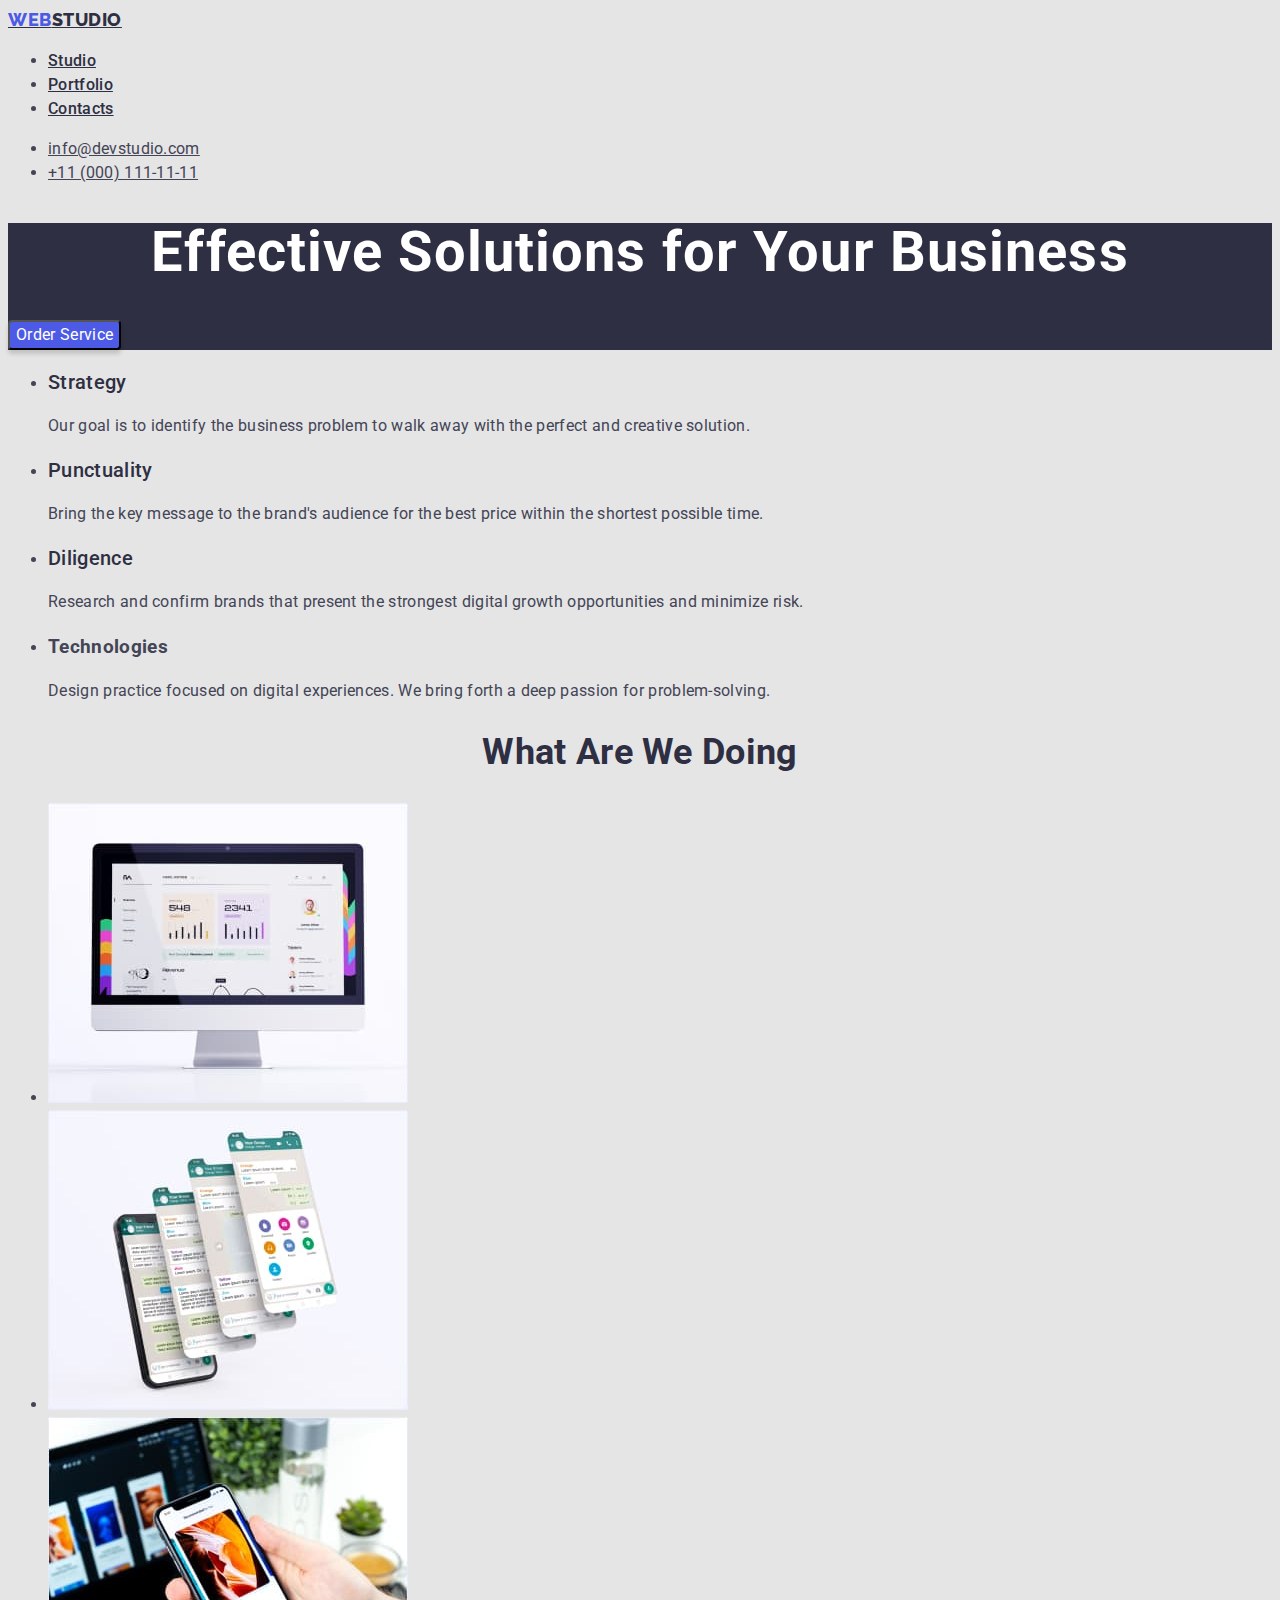
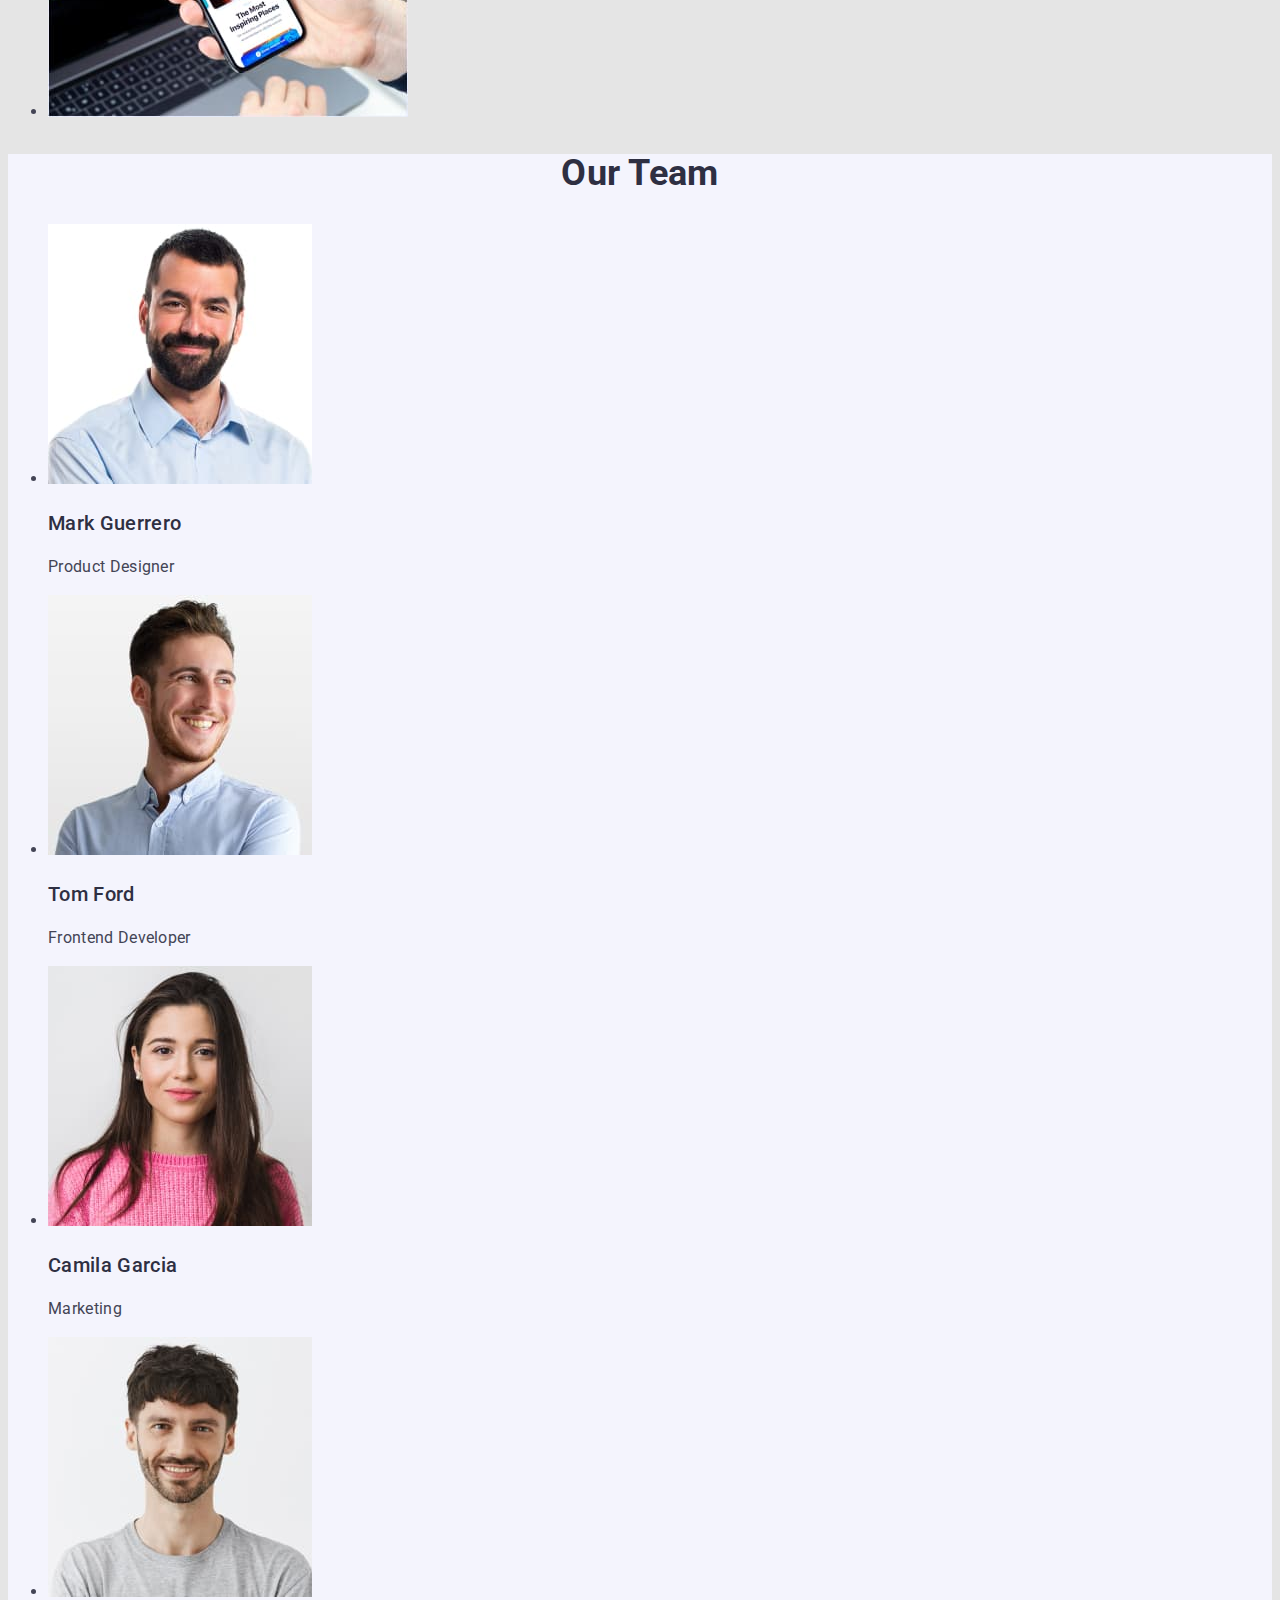
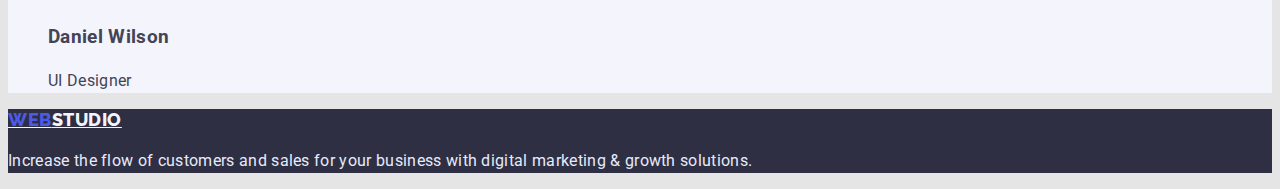
==== index.html @ 7efca791 "hw2 v1.1" ====
<!DOCTYPE html>
<html lang="en">
  <head>
    <meta charset="UTF-8" />
    <meta http-equiv="X-UA-Compatible" content="IE=edge" />
    <meta name="viewport" content="width=device-width, initial-scale=1.0" />
    <title>Студія</title>
    <link rel="preconnect" href="https://fonts.googleapis.com" />
    <link rel="preconnect" href="https://fonts.gstatic.com" crossorigin />
    <link
      href="https://fonts.googleapis.com/css2?family=Raleway:wght@800&family=Roboto:wght@400;500;700;900&display=swap"
      rel="stylesheet"
    />
    <link rel="stylesheet" href="./css/styles.css" />
  </head>
  <body>
    <header>
      <nav>
        <a class="logo-header" href="./index.html"> <span>Web</span>Studio</a>
        <ul>
          <li><a class="nav-item" href="./index.html">Studio</a></li>
          <li><a class="nav-item" href="./portfolio.html">Portfolio</a></li>
          <li><a class="nav-item" href="">Contacts</a></li>
        </ul>
      </nav>
      <address>
        <ul>
          <li><a class="contact" href="mailto:info@devstudio.com">info@devstudio.com</a></li>
          <li><a class="contact" href="tel:+110001111111">+11 (000) 111-11-11</a></li>
        </ul>
      </address>
    </header>
    <main>
      <section class="hero">
        <h1 class="h1">Effective Solutions for Your Business</h1>
        <button class="order-btn" type="button">Order Service</button>
      </section>
      <section>
        <h2 hidden>About</h2>
        <ul>
          <li>
            <h3 class="h3">Strategy</h3>
            <p>
              Our goal is to identify the business problem to walk away with the perfect and
              creative solution.
            </p>
          </li>
          <li>
            <h3 class="h3">Punctuality</h3>
            <p>
              Bring the key message to the brand's audience for the best price within the shortest
              possible time.
            </p>
          </li>
          <li>
            <h3 class="h3">Diligence</h3>
            <p>
              Research and confirm brands that present the strongest digital growth opportunities
              and minimize risk.
            </p>
          </li>
          <li>
            <h3>Technologies</h3>
            <p>
              Design practice focused on digital experiences. We bring forth a deep passion for
              problem-solving.
            </p>
          </li>
        </ul>
      </section>
      <section>
        <h2 class="h2">What are we doing</h2>
        <ul>
          <li>
            <img src="./images/desktop.jpg" width="360" height="300" alt="Desktop" />
          </li>
          <li>
            <img src="./images/multi.jpg" width="360" height="300" alt="Multi" />
          </li>
          <li>
            <img src="./images/mobile.jpg" width="360" height="300" alt="Mobile" />
          </li>
        </ul>
      </section>
      <section class="team-section">
        <h2 class="h2">Our Team</h2>
        <ul>
          <li>
            <img src="./images/mark.jpg" width="264" height="260" alt="Mark" />
            <h3 class="h3">Mark Guerrero</h3>
            <p>Product Designer</p>
          </li>
          <li>
            <img src="./images/tom.jpg" width="264" height="260" alt="Tom" />
            <h3 class="h3">Tom Ford</h3>
            <p>Frontend Developer</p>
          </li>
          <li>
            <img src="./images/camila.jpg" width="264" height="260" alt="Camila" />
            <h3 class="h3">Camila Garcia</h3>
            <p>Marketing</p>
          </li>
          <li>
            <img src="./images/daniel.jpg" width="264" height="260" alt="Daniel" />
            <h3>Daniel Wilson</h3>
            <p>UI Designer</p>
          </li>
        </ul>
      </section>
    </main>
    <footer class="footer">
      <a class="logo-footer" href="./index.html"> <span>Web</span>Studio</a>
      <p class="footer-text">
        Increase the flow of customers and sales for your business with digital marketing & growth
        solutions.
      </p>
    </footer>
  </body>
</html>
---- css/styles.css ----
:root {
  --color-primary: #434455;
  --color-secondary: #2e2f42;
  --color-active: #404bbf;
  --bckground-primery: #e5e5e5;
}

body {
  color: var(--color-primary);
  background-color: #e5e5e5;

  font-family: 'Roboto', sans-serif;
  font-size: 16px;
  line-height: 1.5;
  letter-spacing: 0.02em;
  list-style-type: none;
}
.logo-header {
  color: var(--color-secondary);
  font-family: 'Raleway';
  font-weight: 800;
  font-size: 18px;
  line-height: 1.33;
  letter-spacing: 0.03em;
  text-transform: uppercase;
}
.logo-header > span {
  color: #4d5ae5;
}
.nav-item {
  color: var(--color-secondary);
  background-color: #e5e5e5;
  font-weight: 500;
}
.nav-item:hover,
.nav-item:focus {
  color: var(--color-active);
}
.contact {
  color: var(--color-primary);
  font-style: normal;
}
.contact:hover,
.contact:focus {
  color: var(--color-active);
}
.hero {
  background-color: var(--color-secondary);
}
.h1 {
  font-weight: 700;
  font-size: 56px;
  line-height: 1.07;
  text-align: center;
  letter-spacing: 0.02em;
  color: #ffffff;
}
.order-btn {
  color: #fff;
  background: #4d5ae5;
  box-shadow: 0px 4px 4px rgba(0, 0, 0, 0.15);
  border-radius: 4px;
  font-family: 'Roboto', sans-serif;
  font-size: 16px;
  line-height: 1.5;
  letter-spacing: 0.02em;
  cursor: pointer;
}
.order-btn:hover,
.order-btn:focus {
  background: #404bbf;
}
.h2 {
  font-weight: 700;
  font-size: 36px;
  line-height: 1.11;
  text-align: center;
  text-transform: capitalize;
  color: var(--color-secondary);
}
.h3 {
  font-weight: 500;
  font-size: 20px;
  line-height: 1.2;

  /* NAVY BLUE */

  color: var(--color-secondary);
}
.team-section {
  background-color: #f4f4fd;
}
.footer {
  background-color: var(--color-secondary);
}
.logo-footer {
  color: #f4f4fd;
  font-family: 'Raleway';
  font-weight: 800;
  font-size: 18px;
  line-height: 1.16;
  letter-spacing: 0.03em;
  text-transform: uppercase;
}
.logo-footer > span {
  color: #4d5ae5;
}
.footer-text {
  color: #e7e9fc;
}
.filter-btn {
  background: #f4f4fd;
  color: #4d5ae5;
  font-weight: 500;
  text-align: center;
  letter-spacing: 0.04em;
  border: 1px solid #e7e9fc;
  border-radius: 4px;
  height: 48px;
  cursor: pointer;
}
.filter-btn:hover,
.filter-btn:focus {
  background: #404bbf;
  color: #fff;
}
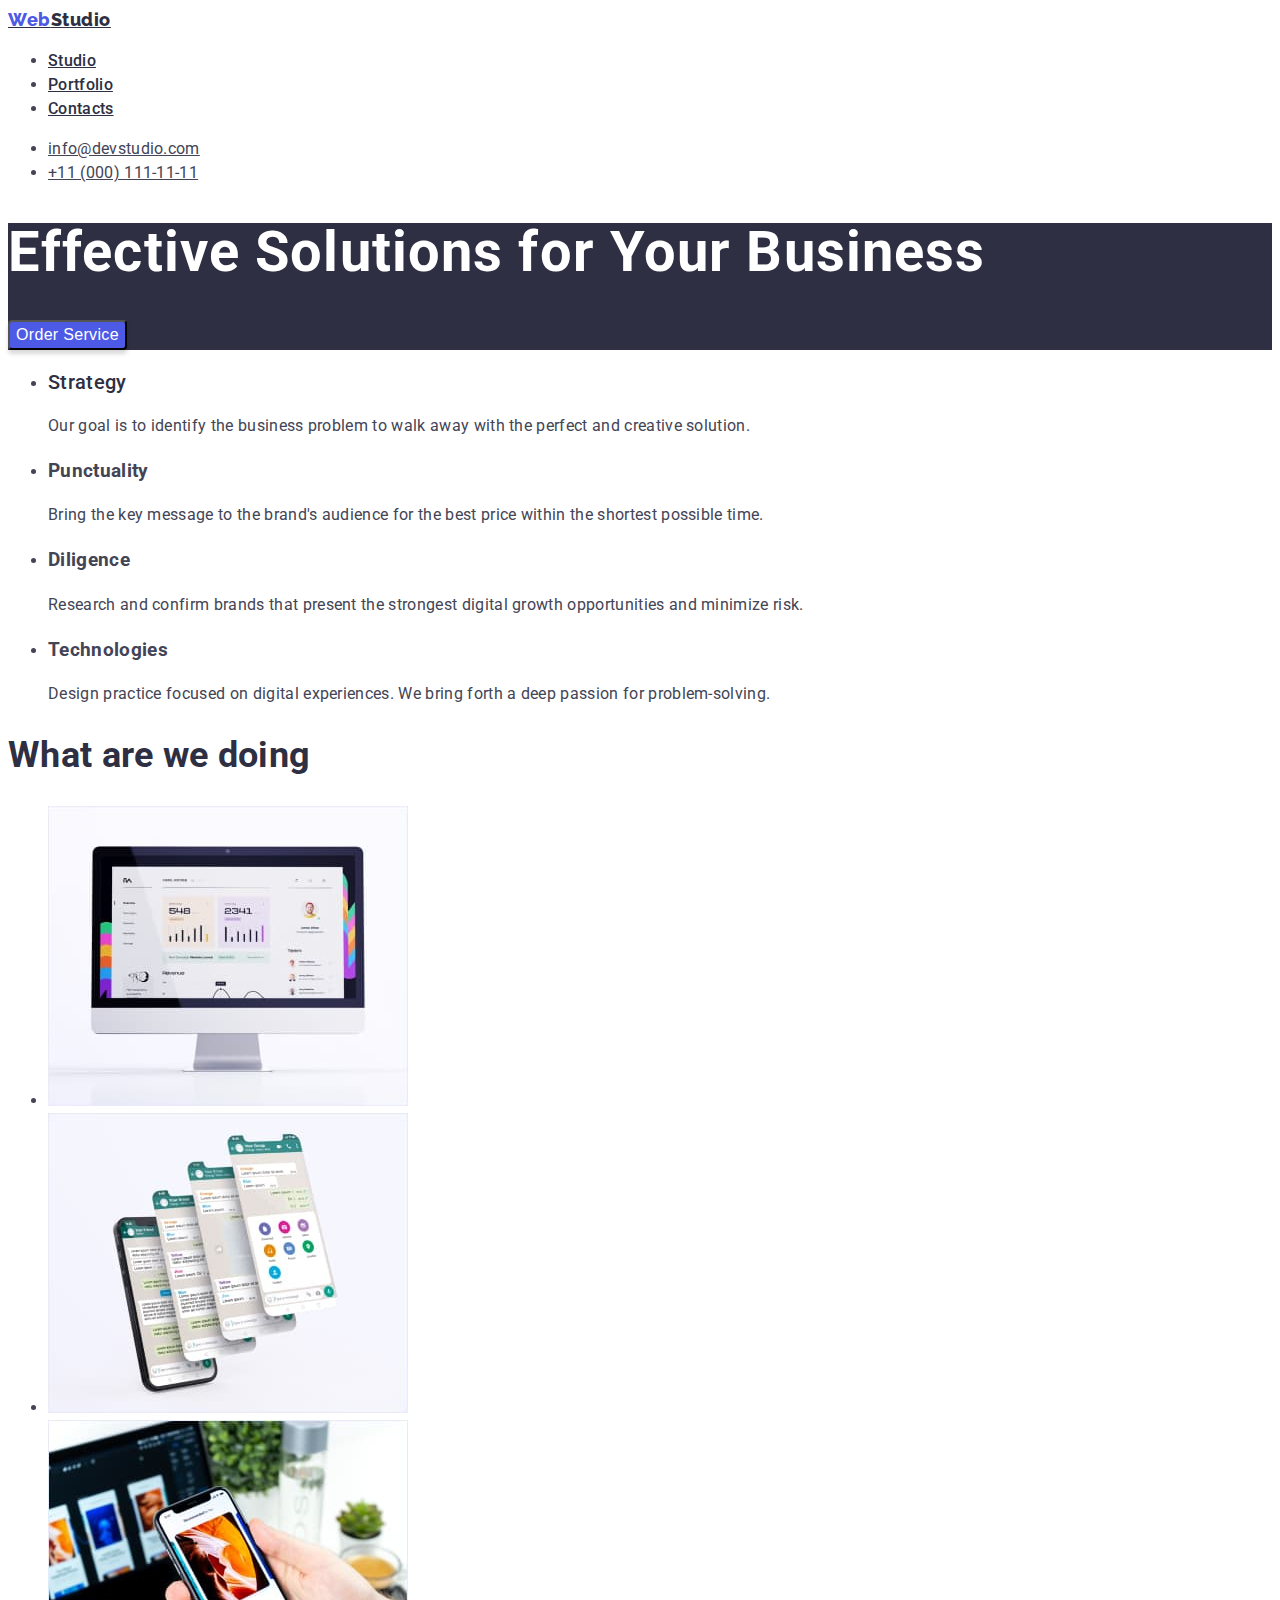
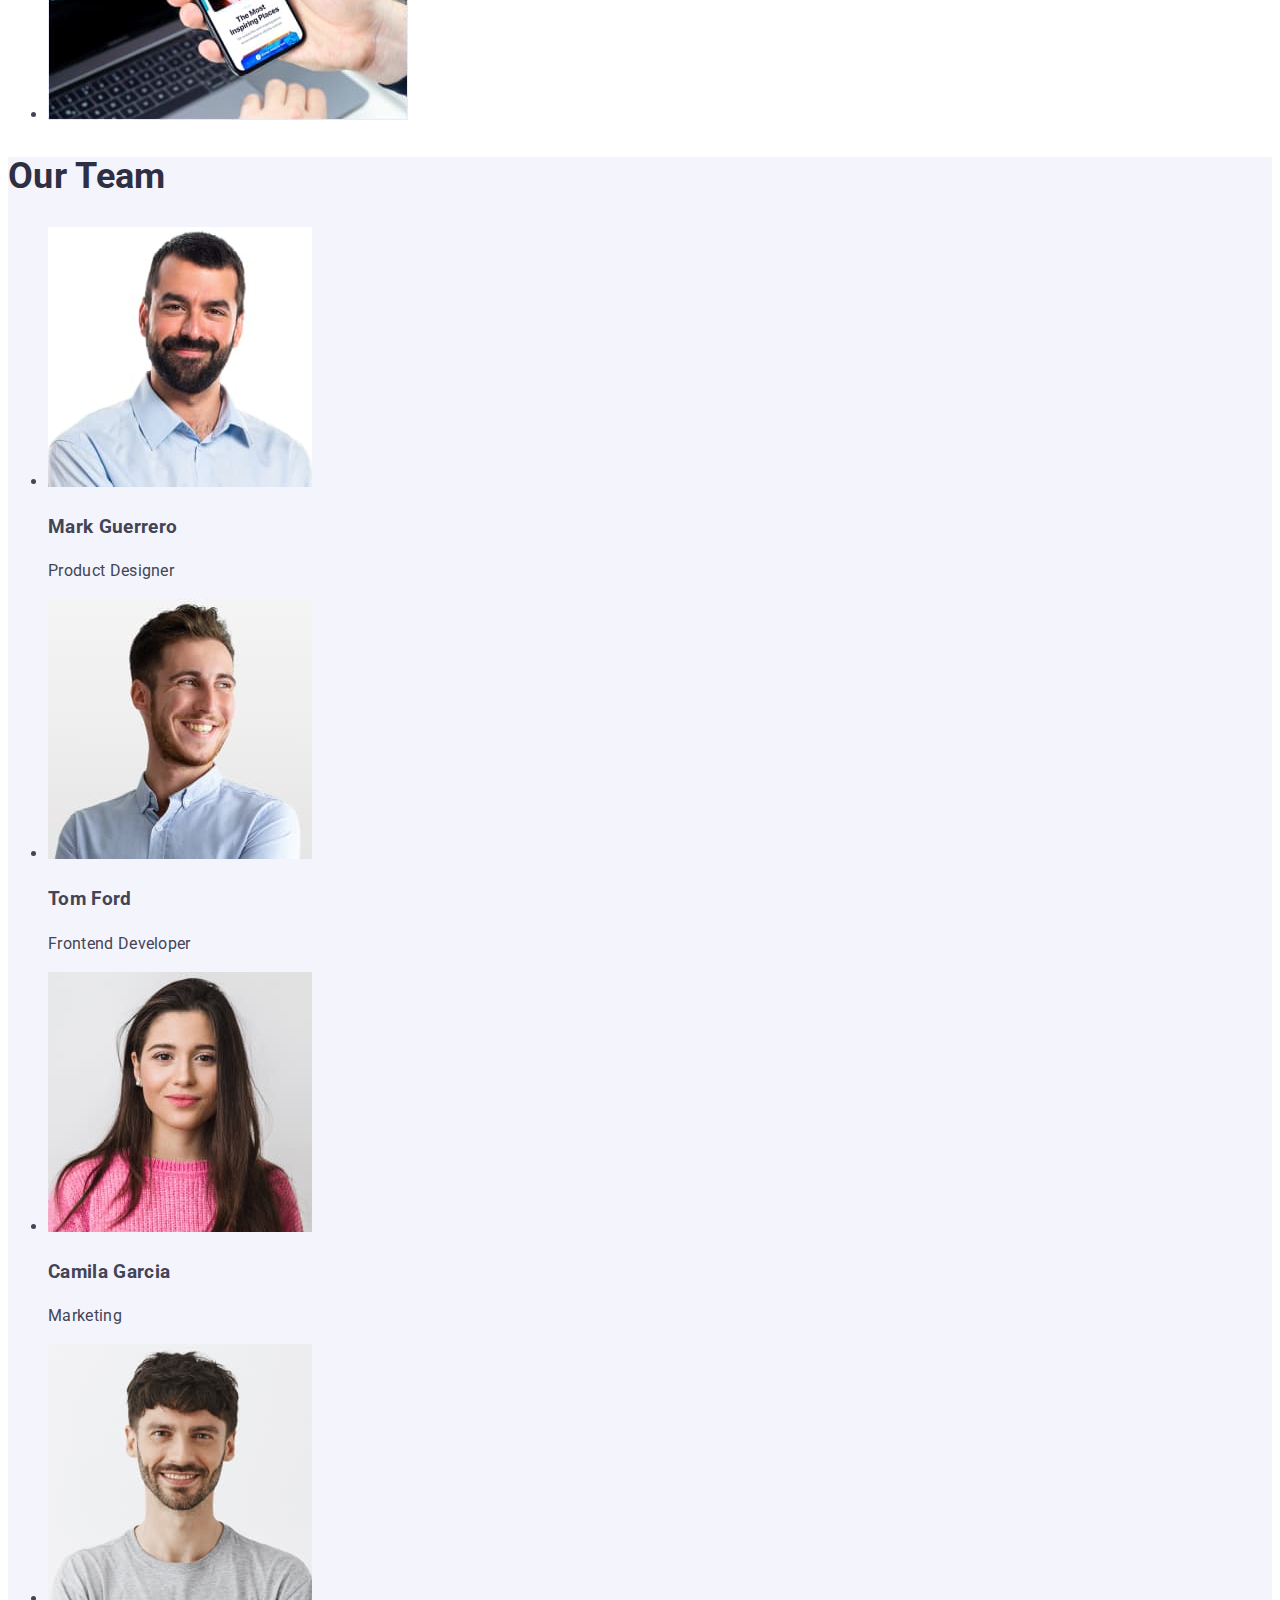
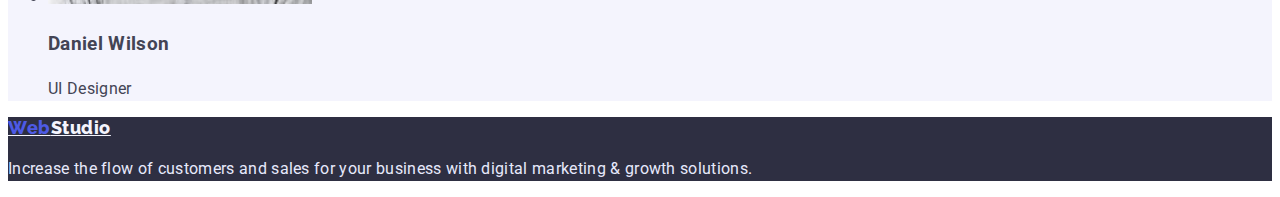
==== commit 7c4eb142: "hw2 v1.2" ====
--- a/index.html
+++ b/index.html
@@ -32,28 +32,28 @@
     </header>
     <main>
       <section class="hero">
-        <h1 class="h1">Effective Solutions for Your Business</h1>
+        <h1 class="page-title">Effective Solutions for Your Business</h1>
         <button class="order-btn" type="button">Order Service</button>
       </section>
       <section>
         <h2 hidden>About</h2>
         <ul>
           <li>
-            <h3 class="h3">Strategy</h3>
+            <h3 class="list-itm-title">Strategy</h3>
             <p>
               Our goal is to identify the business problem to walk away with the perfect and
               creative solution.
             </p>
           </li>
           <li>
-            <h3 class="h3">Punctuality</h3>
+            <h3 class="list-title">Punctuality</h3>
             <p>
               Bring the key message to the brand's audience for the best price within the shortest
               possible time.
             </p>
           </li>
           <li>
-            <h3 class="h3">Diligence</h3>
+            <h3 class="list-title">Diligence</h3>
             <p>
               Research and confirm brands that present the strongest digital growth opportunities
               and minimize risk.
@@ -69,7 +69,7 @@
         </ul>
       </section>
       <section>
-        <h2 class="h2">What are we doing</h2>
+        <h2 class="section-title">What are we doing</h2>
         <ul>
           <li>
             <img src="./images/desktop.jpg" width="360" height="300" alt="Desktop" />
@@ -83,21 +83,21 @@
         </ul>
       </section>
       <section class="team-section">
-        <h2 class="h2">Our Team</h2>
+        <h2 class="section-title">Our Team</h2>
         <ul>
           <li>
             <img src="./images/mark.jpg" width="264" height="260" alt="Mark" />
-            <h3 class="h3">Mark Guerrero</h3>
+            <h3 class="list-title">Mark Guerrero</h3>
             <p>Product Designer</p>
           </li>
           <li>
             <img src="./images/tom.jpg" width="264" height="260" alt="Tom" />
-            <h3 class="h3">Tom Ford</h3>
+            <h3 class="list-title">Tom Ford</h3>
             <p>Frontend Developer</p>
           </li>
           <li>
             <img src="./images/camila.jpg" width="264" height="260" alt="Camila" />
-            <h3 class="h3">Camila Garcia</h3>
+            <h3 class="list-title">Camila Garcia</h3>
             <p>Marketing</p>
           </li>
           <li>
--- a/css/styles.css
+++ b/css/styles.css
@@ -1,19 +1,23 @@
 :root {
   --color-primary: #434455;
   --color-secondary: #2e2f42;
-  --color-active: #404bbf;
-  --bckground-primery: #e5e5e5;
+  --color-logo-web: #4d5ae5;
+  --color-button: #4d5ae5;
+  --bcg-button: #e7e9fc;
+  --color-accent: #404bbf;
+  --bckground-primery: #ffffff;
+  --bckground-second: #f4f4fd;
 }
 
 body {
   color: var(--color-primary);
-  background-color: #e5e5e5;
+  background-color: var(--bckground-primery);
 
   font-family: 'Roboto', sans-serif;
   font-size: 16px;
   line-height: 1.5;
   letter-spacing: 0.02em;
-  list-style-type: none;
+  /* list-style-type: none; */
 }
 .logo-header {
   color: var(--color-secondary);
@@ -22,105 +26,98 @@
   font-size: 18px;
   line-height: 1.33;
   letter-spacing: 0.03em;
-  text-transform: uppercase;
+  /* text-transform: uppercase; */
 }
 .logo-header > span {
-  color: #4d5ae5;
+  color: var(--color-logo-web);
 }
 .nav-item {
   color: var(--color-secondary);
-  background-color: #e5e5e5;
   font-weight: 500;
 }
 .nav-item:hover,
-.nav-item:focus {
-  color: var(--color-active);
+.nav-item:focus,
+.contact:hover,
+.contact:focus,
+.order-btn:hover,
+.order-btn:focus {
+  color: var(--color-accent);
 }
 .contact {
   color: var(--color-primary);
   font-style: normal;
 }
-.contact:hover,
-.contact:focus {
-  color: var(--color-active);
-}
 .hero {
   background-color: var(--color-secondary);
 }
-.h1 {
+.page-title {
   font-weight: 700;
   font-size: 56px;
   line-height: 1.07;
-  text-align: center;
+  /* text-align: center; */
   letter-spacing: 0.02em;
-  color: #ffffff;
+  color: var(--bckground-primery);
 }
 .order-btn {
   color: #fff;
   background: #4d5ae5;
   box-shadow: 0px 4px 4px rgba(0, 0, 0, 0.15);
   border-radius: 4px;
-  font-family: 'Roboto', sans-serif;
+  font-family: inherit, sans-serif;
   font-size: 16px;
   line-height: 1.5;
   letter-spacing: 0.02em;
   cursor: pointer;
 }
-.order-btn:hover,
-.order-btn:focus {
-  background: #404bbf;
-}
-.h2 {
+.section-title {
   font-weight: 700;
   font-size: 36px;
   line-height: 1.11;
-  text-align: center;
-  text-transform: capitalize;
+  /* text-align: center; */
+  /* text-transform: capitalize; */
   color: var(--color-secondary);
 }
-.h3 {
+.list-itm-title {
   font-weight: 500;
   font-size: 20px;
   line-height: 1.2;
-
-  /* NAVY BLUE */
-
   color: var(--color-secondary);
 }
 .team-section {
-  background-color: #f4f4fd;
+  background-color: var(--bckground-second);
 }
 .footer {
   background-color: var(--color-secondary);
 }
 .logo-footer {
-  color: #f4f4fd;
+  color: var(--bckground-second);
   font-family: 'Raleway';
   font-weight: 800;
   font-size: 18px;
   line-height: 1.16;
   letter-spacing: 0.03em;
-  text-transform: uppercase;
+  /* text-transform: uppercase; */
 }
 .logo-footer > span {
-  color: #4d5ae5;
+  color: var(--color-logo-web);
 }
 .footer-text {
-  color: #e7e9fc;
+  color: var(--bcg-button);
 }
 .filter-btn {
-  background: #f4f4fd;
-  color: #4d5ae5;
+  background: var(--bckground-second);
+  color: var(--color-button);
   font-weight: 500;
-  text-align: center;
+  /* text-align: center; */
   letter-spacing: 0.04em;
-  border: 1px solid #e7e9fc;
+  border: 1px solid var(--bcg-button);
   border-radius: 4px;
   height: 48px;
+  font-family: inherit;
   cursor: pointer;
 }
 .filter-btn:hover,
 .filter-btn:focus {
-  background: #404bbf;
-  color: #fff;
+  background: var(--color-accent);
+  color: var(--bckground-primery);
 }
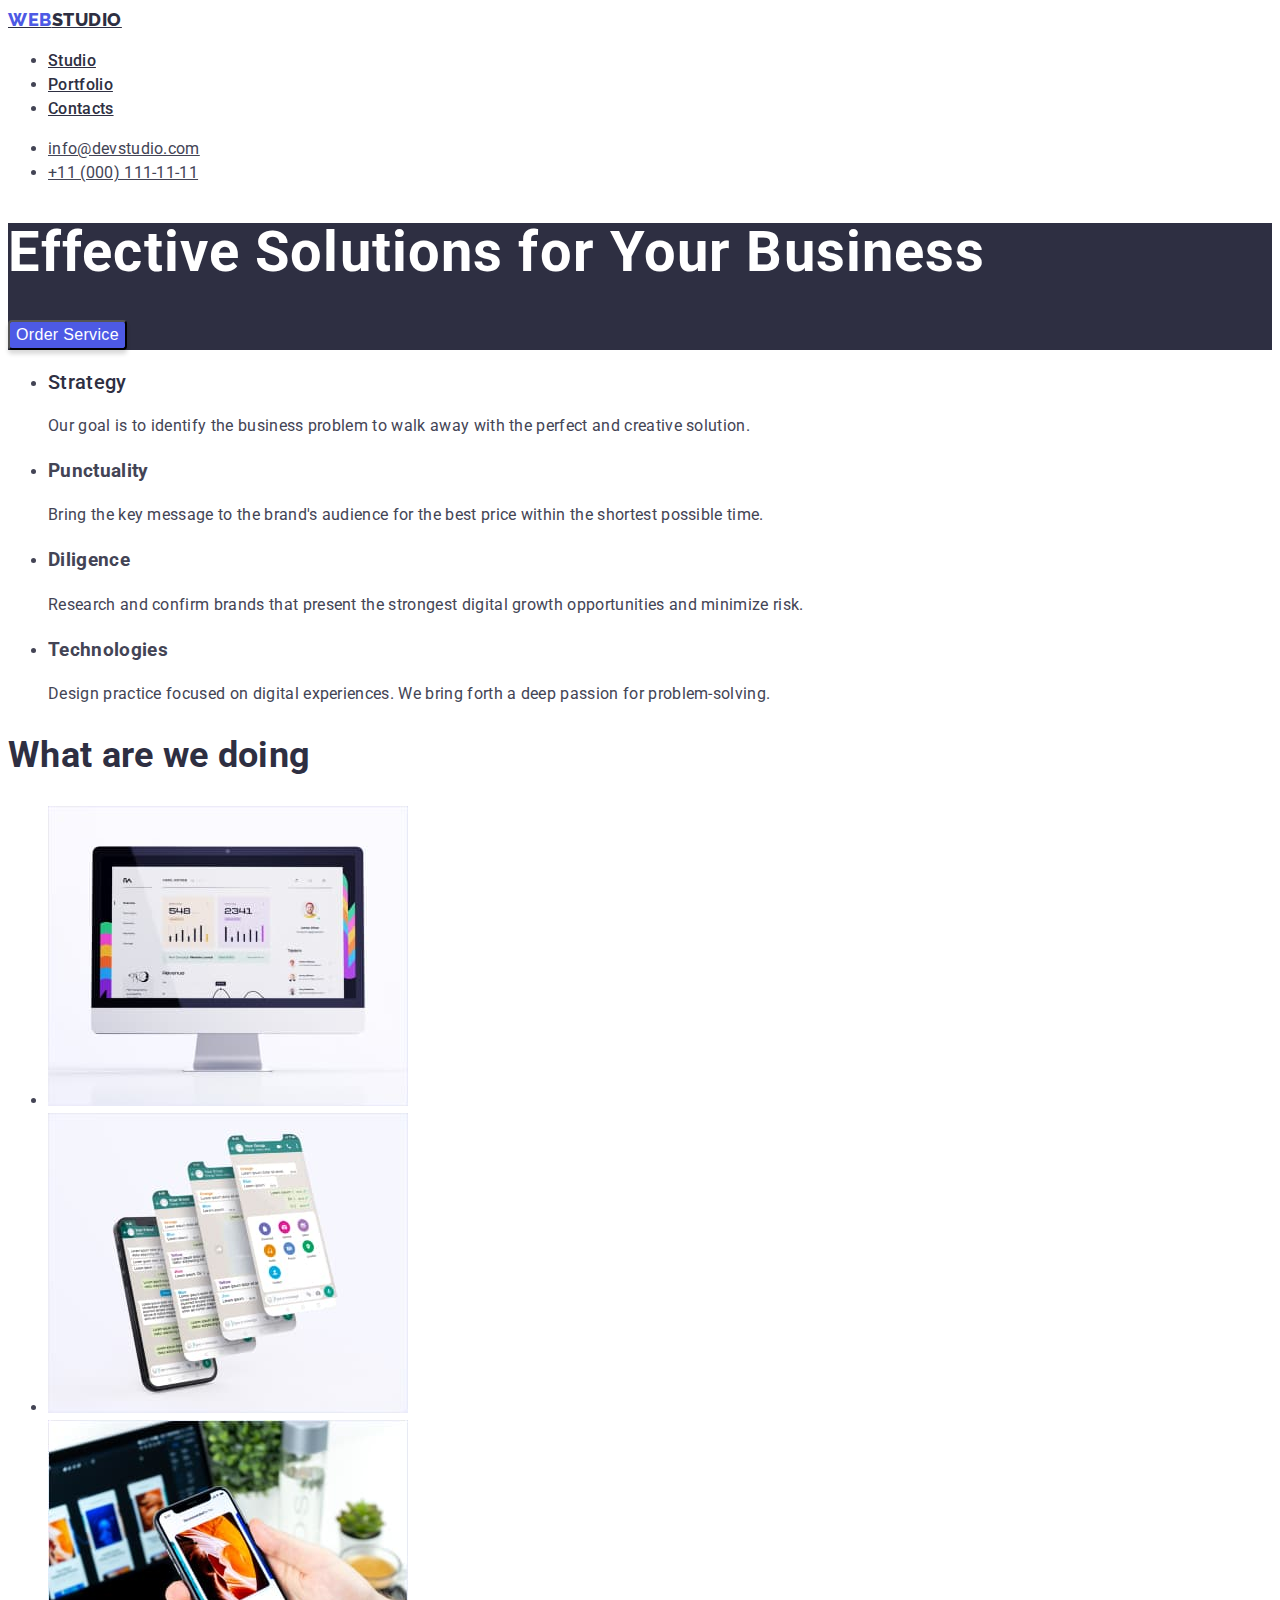
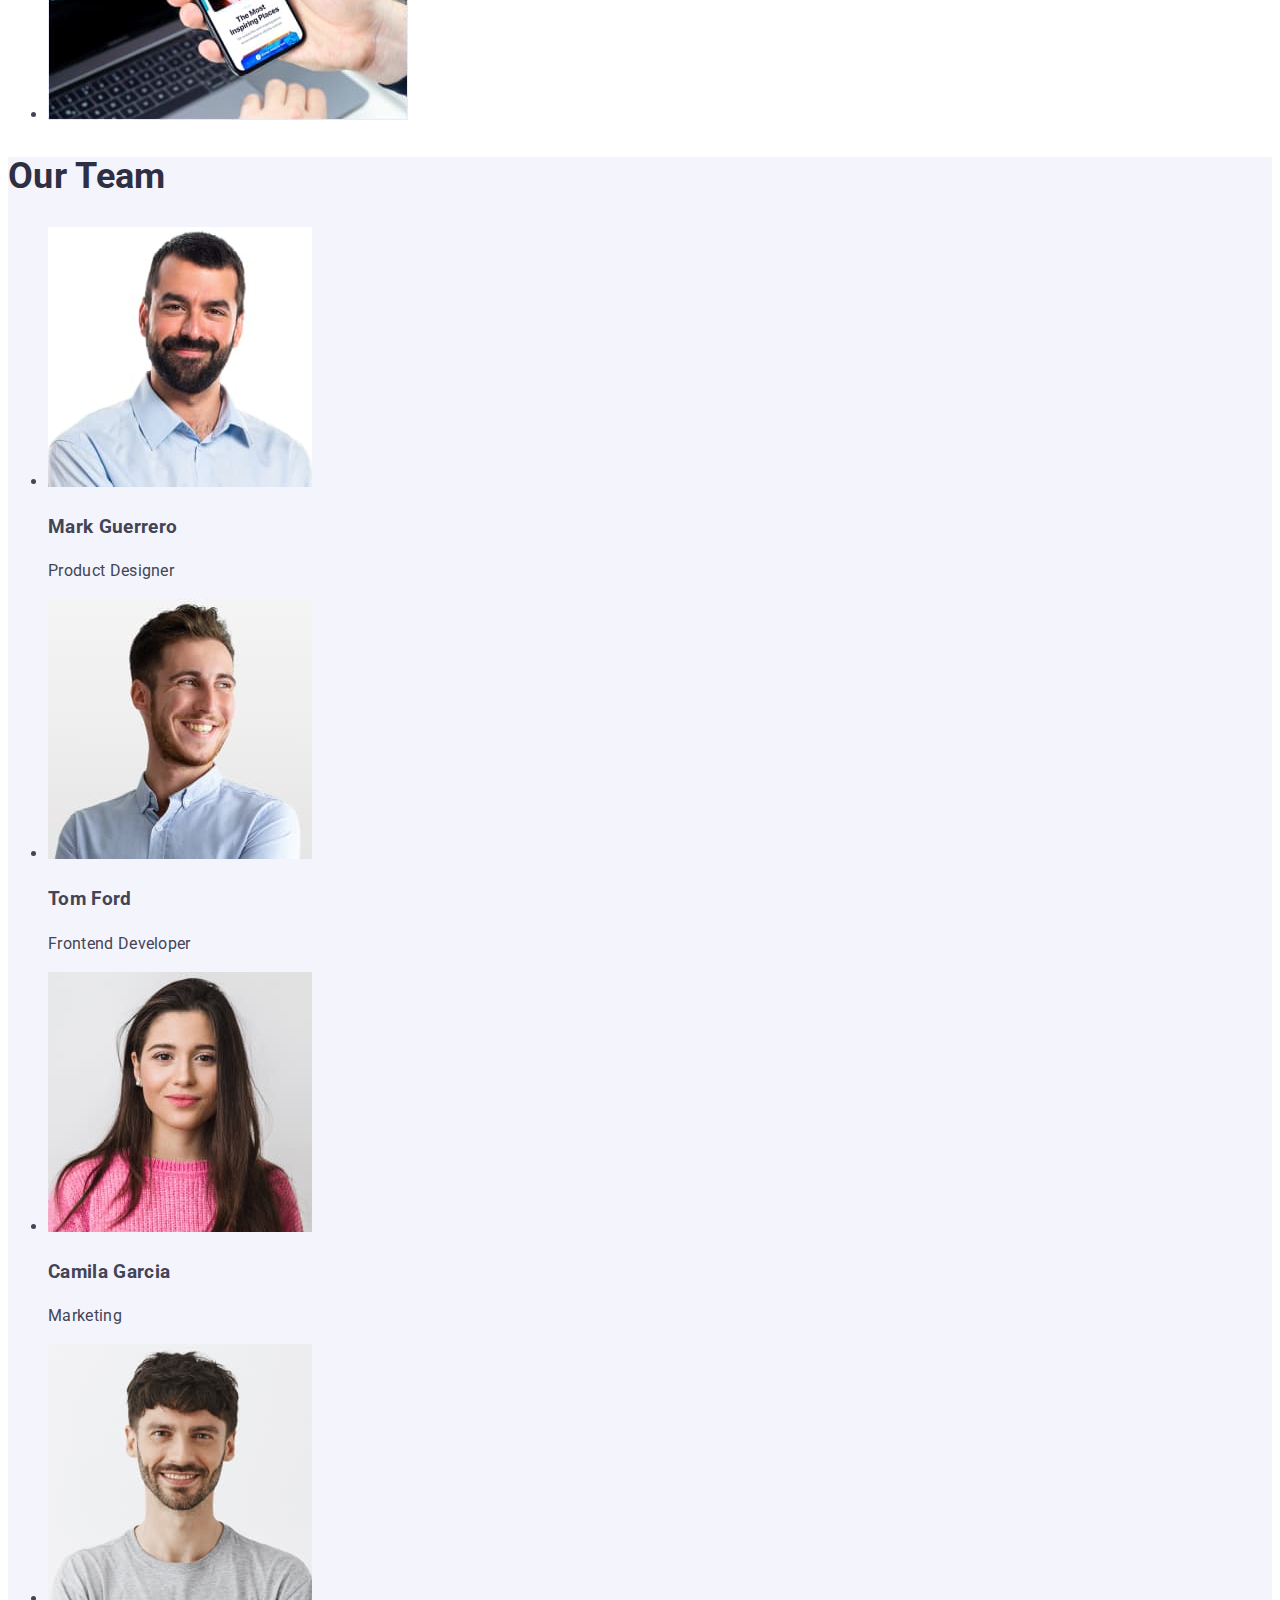
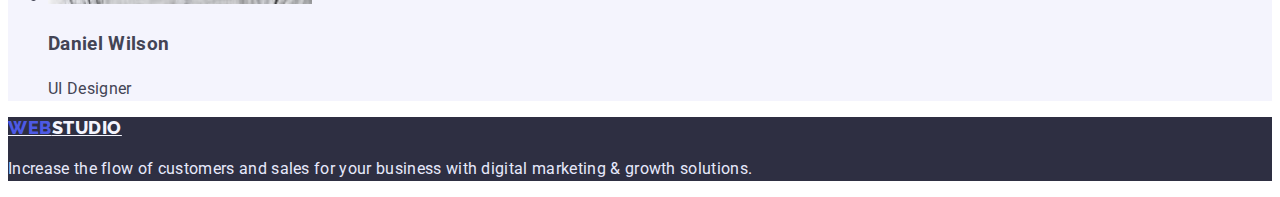
==== commit 5e4c764b: "hw2 v2-1" ====
--- a/index.html
+++ b/index.html
@@ -31,10 +31,12 @@
       </address>
     </header>
     <main>
+      <!-- Hero section -->
       <section class="hero">
         <h1 class="page-title">Effective Solutions for Your Business</h1>
         <button class="order-btn" type="button">Order Service</button>
       </section>
+      <!-- Section About -->
       <section>
         <h2 hidden>About</h2>
         <ul>
@@ -68,6 +70,7 @@
           </li>
         </ul>
       </section>
+      <!-- What can we do -->
       <section>
         <h2 class="section-title">What are we doing</h2>
         <ul>
@@ -82,6 +85,7 @@
           </li>
         </ul>
       </section>
+      <!-- Team Section -->
       <section class="team-section">
         <h2 class="section-title">Our Team</h2>
         <ul>
--- a/css/styles.css
+++ b/css/styles.css
@@ -8,7 +8,7 @@
   --bckground-primery: #ffffff;
   --bckground-second: #f4f4fd;
 }
-
+/* Body */
 body {
   color: var(--color-primary);
   background-color: var(--bckground-primery);
@@ -17,7 +17,6 @@
   font-size: 16px;
   line-height: 1.5;
   letter-spacing: 0.02em;
-  /* list-style-type: none; */
 }
 .logo-header {
   color: var(--color-secondary);
@@ -26,7 +25,7 @@
   font-size: 18px;
   line-height: 1.33;
   letter-spacing: 0.03em;
-  /* text-transform: uppercase; */
+  text-transform: uppercase;
 }
 .logo-header > span {
   color: var(--color-logo-web);
@@ -47,6 +46,7 @@
   color: var(--color-primary);
   font-style: normal;
 }
+/* Hero */
 .hero {
   background-color: var(--color-secondary);
 }
@@ -54,7 +54,6 @@
   font-weight: 700;
   font-size: 56px;
   line-height: 1.07;
-  /* text-align: center; */
   letter-spacing: 0.02em;
   color: var(--bckground-primery);
 }
@@ -69,12 +68,11 @@
   letter-spacing: 0.02em;
   cursor: pointer;
 }
+/* Sections */
 .section-title {
   font-weight: 700;
   font-size: 36px;
   line-height: 1.11;
-  /* text-align: center; */
-  /* text-transform: capitalize; */
   color: var(--color-secondary);
 }
 .list-itm-title {
@@ -96,14 +94,16 @@
   font-size: 18px;
   line-height: 1.16;
   letter-spacing: 0.03em;
-  /* text-transform: uppercase; */
+  text-transform: uppercase;
 }
 .logo-footer > span {
   color: var(--color-logo-web);
 }
+/* Footer */
 .footer-text {
   color: var(--bcg-button);
 }
+/* Filter Buttons */
 .filter-btn {
   background: var(--bckground-second);
   color: var(--color-button);
@@ -121,3 +121,4 @@
   background: var(--color-accent);
   color: var(--bckground-primery);
 }
+/* /Filter Buttons */
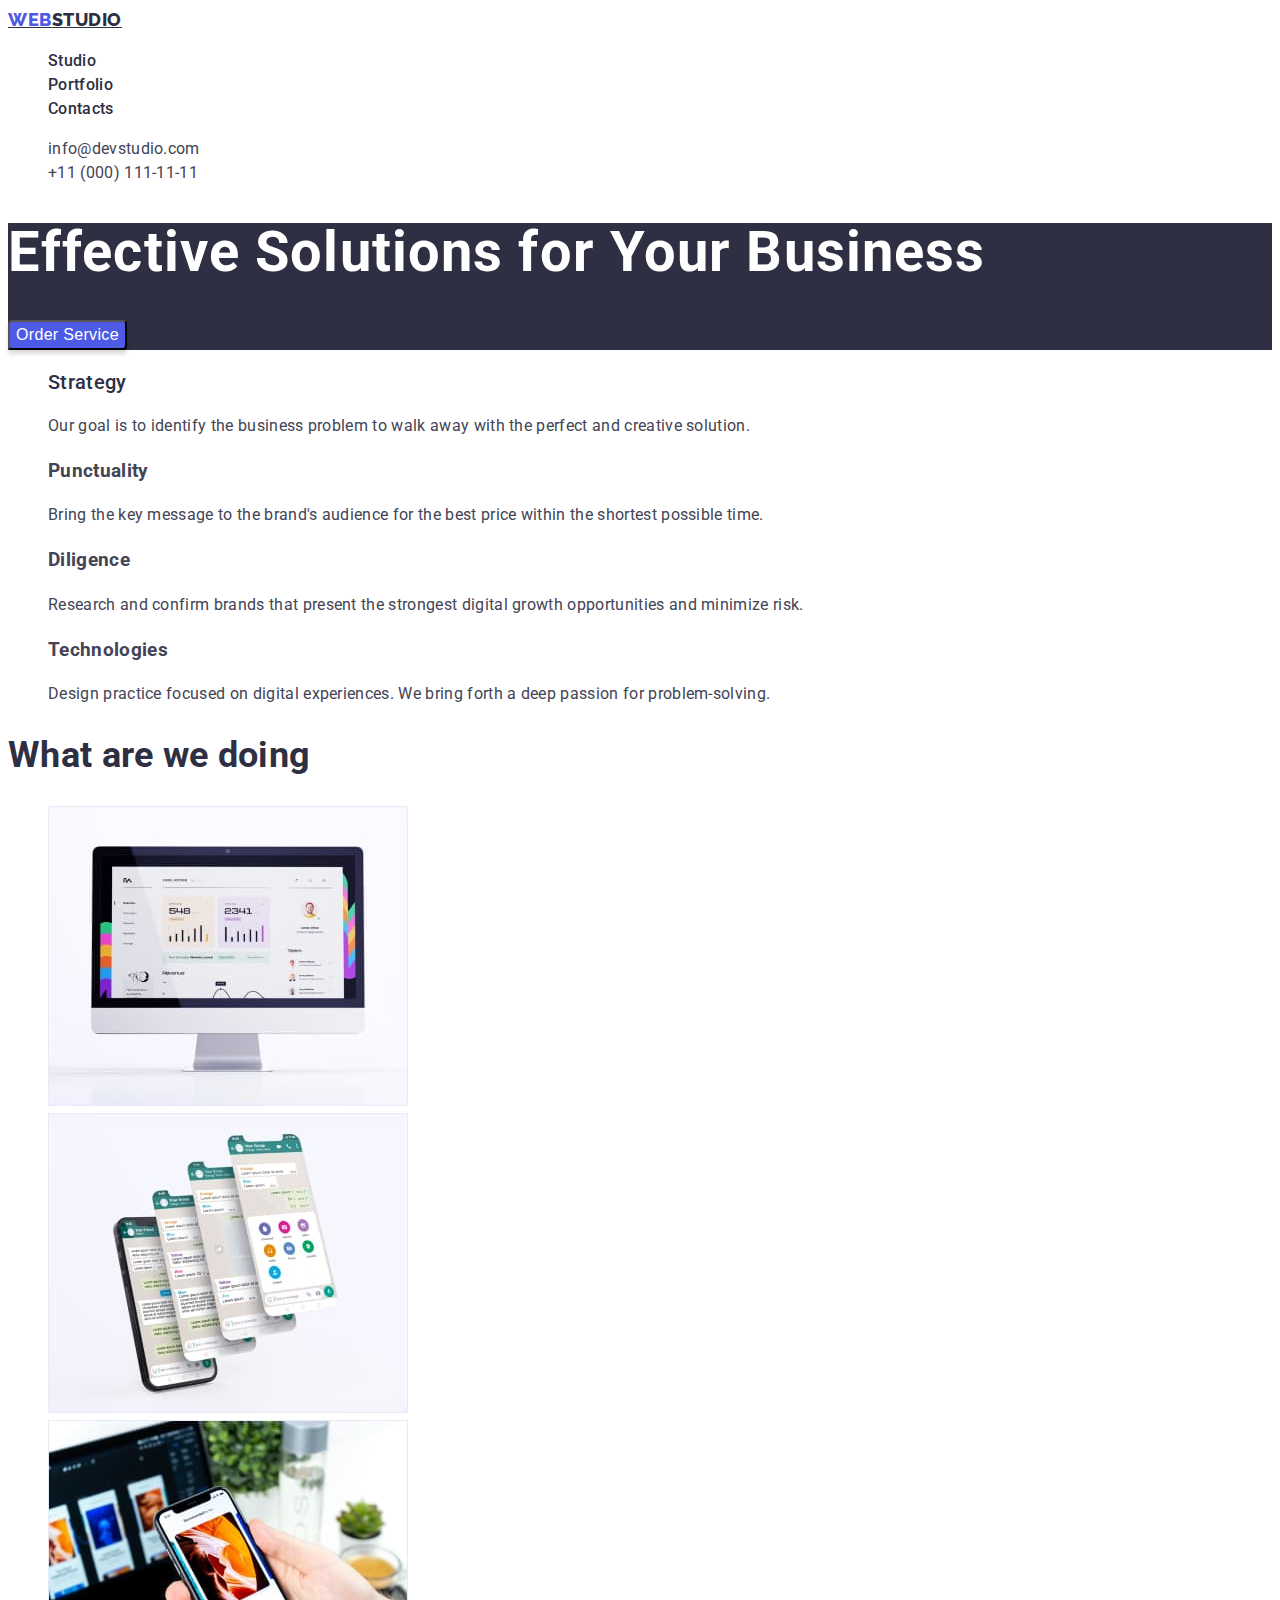
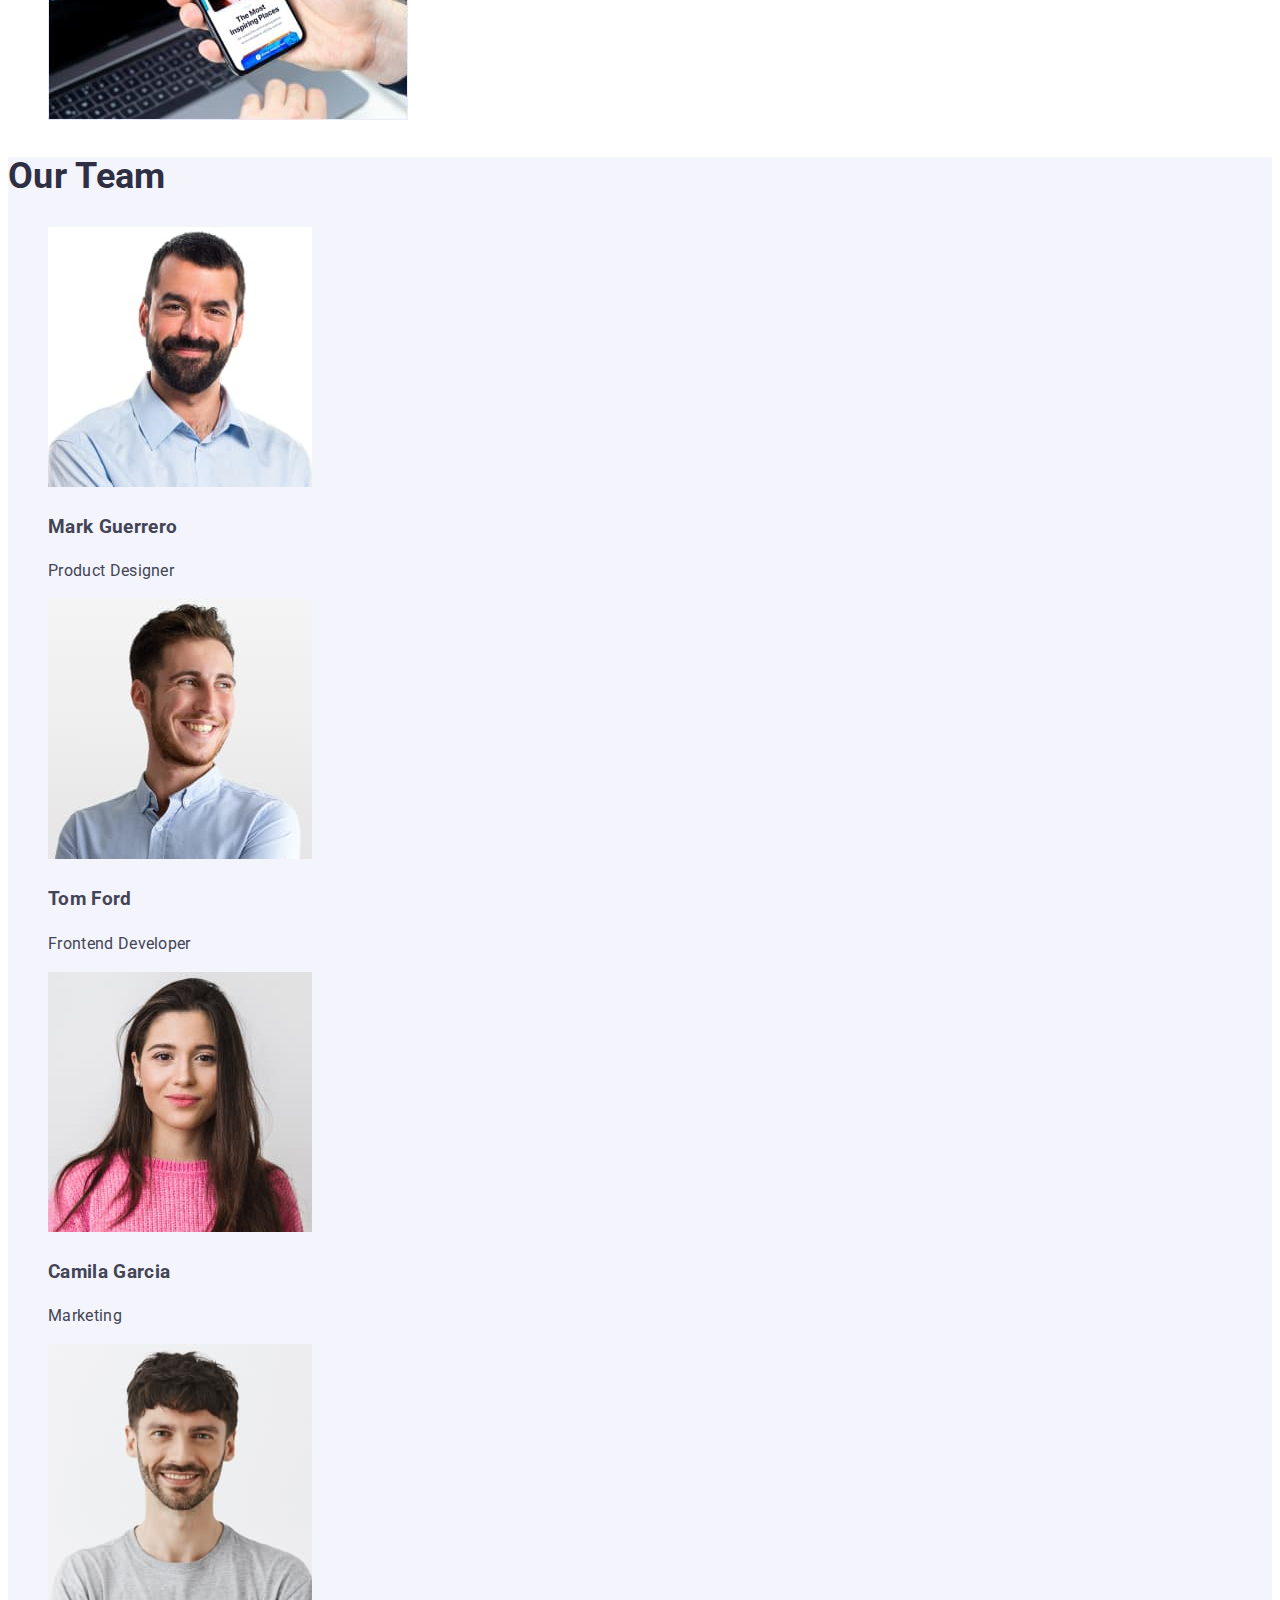
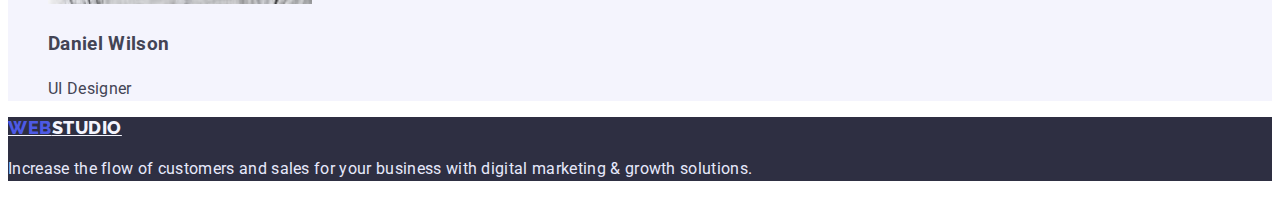
==== commit d682e59d: "hw2 v3.1" ====
--- a/index.html
+++ b/index.html
@@ -17,14 +17,14 @@
     <header>
       <nav>
         <a class="logo-header" href="./index.html"> <span>Web</span>Studio</a>
-        <ul>
+        <ul class="lst-stl-n">
           <li><a class="nav-item" href="./index.html">Studio</a></li>
           <li><a class="nav-item" href="./portfolio.html">Portfolio</a></li>
           <li><a class="nav-item" href="">Contacts</a></li>
         </ul>
       </nav>
       <address>
-        <ul>
+        <ul class="lst-stl-n">
           <li><a class="contact" href="mailto:info@devstudio.com">info@devstudio.com</a></li>
           <li><a class="contact" href="tel:+110001111111">+11 (000) 111-11-11</a></li>
         </ul>
@@ -39,7 +39,7 @@
       <!-- Section About -->
       <section>
         <h2 hidden>About</h2>
-        <ul>
+        <ul class="lst-stl-n">
           <li>
             <h3 class="list-itm-title">Strategy</h3>
             <p>
@@ -73,7 +73,7 @@
       <!-- What can we do -->
       <section>
         <h2 class="section-title">What are we doing</h2>
-        <ul>
+        <ul class="lst-stl-n">
           <li>
             <img src="./images/desktop.jpg" width="360" height="300" alt="Desktop" />
           </li>
@@ -88,7 +88,7 @@
       <!-- Team Section -->
       <section class="team-section">
         <h2 class="section-title">Our Team</h2>
-        <ul>
+        <ul class="lst-stl-n">
           <li>
             <img src="./images/mark.jpg" width="264" height="260" alt="Mark" />
             <h3 class="list-title">Mark Guerrero</h3>
--- a/css/styles.css
+++ b/css/styles.css
@@ -12,11 +12,13 @@
 body {
   color: var(--color-primary);
   background-color: var(--bckground-primery);
-
   font-family: 'Roboto', sans-serif;
   font-size: 16px;
   line-height: 1.5;
   letter-spacing: 0.02em;
+}
+.lst-stl-n {
+  list-style-type: none;
 }
 .logo-header {
   color: var(--color-secondary);
@@ -33,18 +35,22 @@
 .nav-item {
   color: var(--color-secondary);
   font-weight: 500;
+  text-decoration: none;
 }
 .nav-item:hover,
 .nav-item:focus,
 .contact:hover,
-.contact:focus,
+.contact:focus {
+  color: var(--color-accent);
+}
 .order-btn:hover,
 .order-btn:focus {
-  color: var(--color-accent);
+  background-color: var(--color-accent);
 }
 .contact {
   color: var(--color-primary);
   font-style: normal;
+  text-decoration: none;
 }
 /* Hero */
 .hero {
